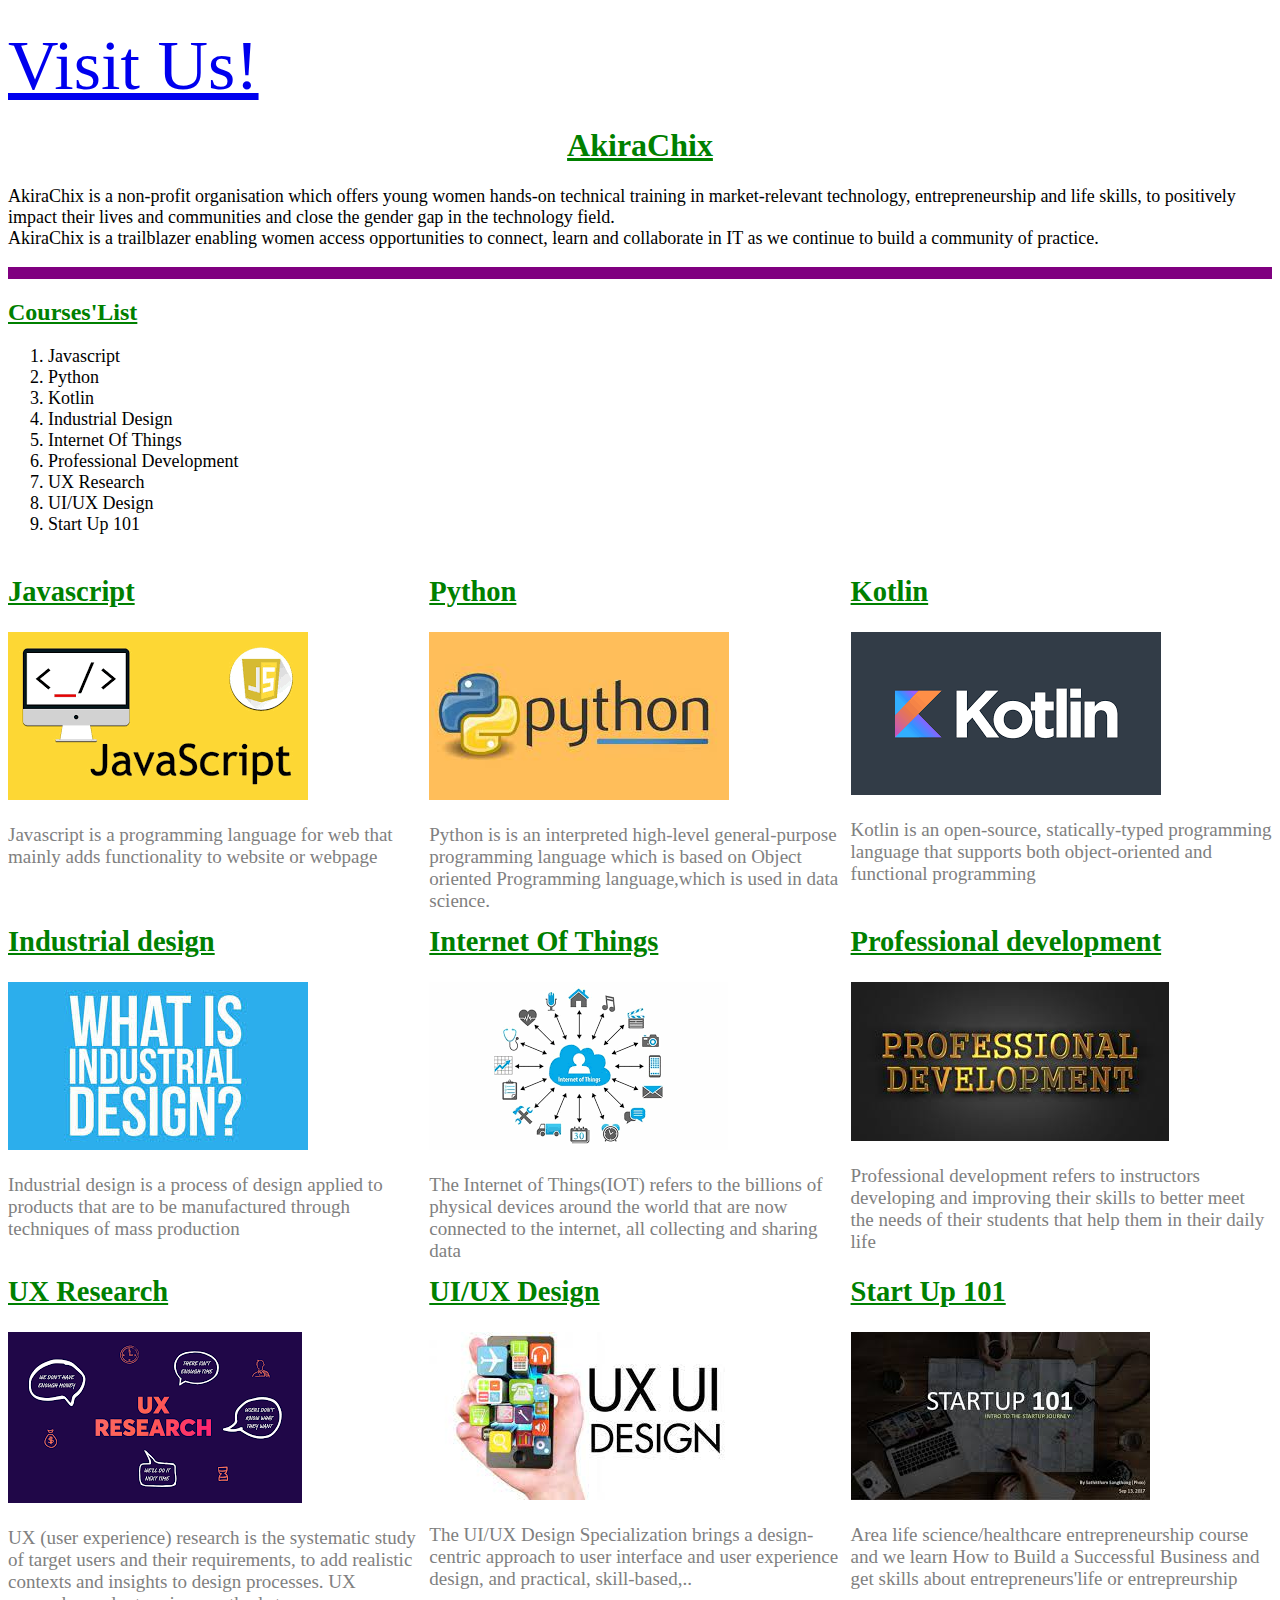
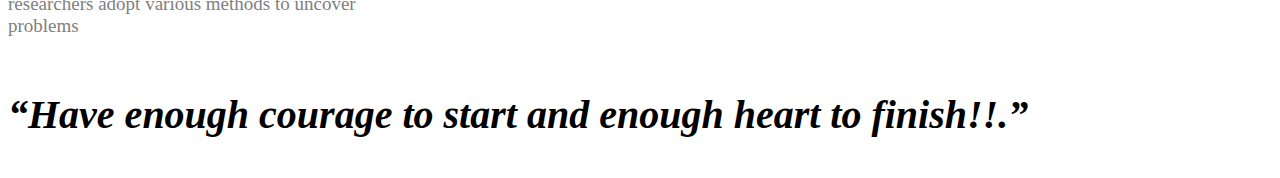
==== index.html @ c57dd0c1 "Rename courses.html to index.html" ====
<!DOCTYPE html>
<html>
    <head>
        <title> AkiraChix's courses Site</title>
        <link rel="stylesheet" href="courses.css">
        <br>
        <a href="https://youtu.be/a7PI14bHJ_U">Visit Us!</a>
    </head>
    <body>
<h1>AkiraChix</h1>
<p id="About">AkiraChix is a non-profit organisation which offers young women hands-on technical training in market-relevant technology, entrepreneurship and life skills, to positively impact their lives and communities and close the gender gap in the technology field.<br>AkiraChix is a trailblazer enabling women access opportunities to connect, learn and collaborate in IT as we continue to build a community of practice.</p>
<hr class="line">
<h2>Courses'List</h2>
<ol>
    <!--List of All Courses-->
    <li>Javascript</li>
    <li>Python</li>
    <li>Kotlin</li>
    <li>Industrial Design</li>
    <li>Internet Of Things</li>
    <li>Professional Development</li>
    <li>UX Research</li>
    <li>UI/UX Design</li>
    <li>Start Up 101</li>
</ol>
    <div class="row">
        <div class="column">
            <h2>Javascript</h2>
    <img src="Images/js.png">
    <p>Javascript is a programming language for web that mainly adds functionality to website or webpage</p>
</div>
<div class="column">
    <h2>Python</h2>
    <img src="Images/py.jpeg">
    <p>Python is is an interpreted high-level general-purpose programming language which is based on Object oriented Programming language,which is used in data science.</p>
        </div>
    <div class="column">
        <h2>Kotlin</h2>
    <img src="Images/kot.png">
    <p>Kotlin is an open-source, statically-typed programming language that supports 
        both object-oriented and functional programming</p>
    </div>
     </div> 
    <div class="row">
    <div class="column">
        <h2>Industrial design</h2>
    <img src="Images/ID.jpeg">
    <p>Industrial design is a process of design applied to products that are to be manufactured through techniques of mass production</p>
</div>
    <div class="column">
        <h2>Internet Of Things</h2>
    <img src="Images/IOT.png">
        <p>The Internet of Things(IOT) refers to the billions of physical devices around the world that are now connected to the internet, all collecting and sharing data</h3>
    </div>
        <div class="column">
            <h2>Professional development</h2>
    <img src="Images/pd3.jpeg">
    <p>Professional development refers to instructors developing and improving their skills 
        to better meet the needs of their students that help them in their daily life</p><br>
    </div>
    </div>
    <div class="row">
        <div class="column">
            <h2>UX Research</h2>
    <img src="Images/UX.png">
        <p>UX (user experience) research is the systematic study of target users and their requirements, to add realistic contexts and insights to design processes. UX researchers adopt various methods to uncover problems</p>
    </div>
    <div class="column">
        <h2>UI/UX Design</h2>
<img src="Images/UI.jpeg">
    <p>The UI/UX Design Specialization brings a design-centric approach to user interface and user experience design, and  practical, skill-based,..</p>
</p>
</div>
    <div class="column">
        <h2>Start Up 101</h2>
    <img src="Images/Strat.jpeg">
        <p>Area life science/healthcare entrepreneurship course and we learn  How to Build a Successful Business and get skills about  entrepreneurs'life or entrepreurship </p>
    </div>
    </div> 
    <br>
    
<div>
<P>
<h3><Q>Have enough courage to start and enough heart to finish!!.</Q></h3>
   </P>
   </div>
</body>
</html>
---- courses.css ----
* {
    box-sizing: border-box;
  }
#About{
    font-style: unset;
    font-size: 18px;
    border-bottom: purple;


}
ol{
    font-size: 18px;
}
h1,h2{
    color: green;
}
h2{
    text-decoration: underline;

}


.column {
  float: left;
  width: 33.33%;
  height: 300px; 
}

.row:after {
  content: "";
  display: table;
  clear: both;
  font-size: 21px;
}

.Quote{
    padding-top: 50px;
    color:black;
    font-style: italic;

}

.row{
    color:grey;
    font-size: 19px;
    padding-bottom: 50px;
}
h3{
    color: black;
    font-style: italic;
    padding-top: 30px;
    font-size: 40px;
}
hr.line{
    border:6px solid purple;
}
h1{
    text-align: center;
    text-decoration-line: overline;
    text-decoration-line: underline;
}
a{
    font-size: 70px;
}
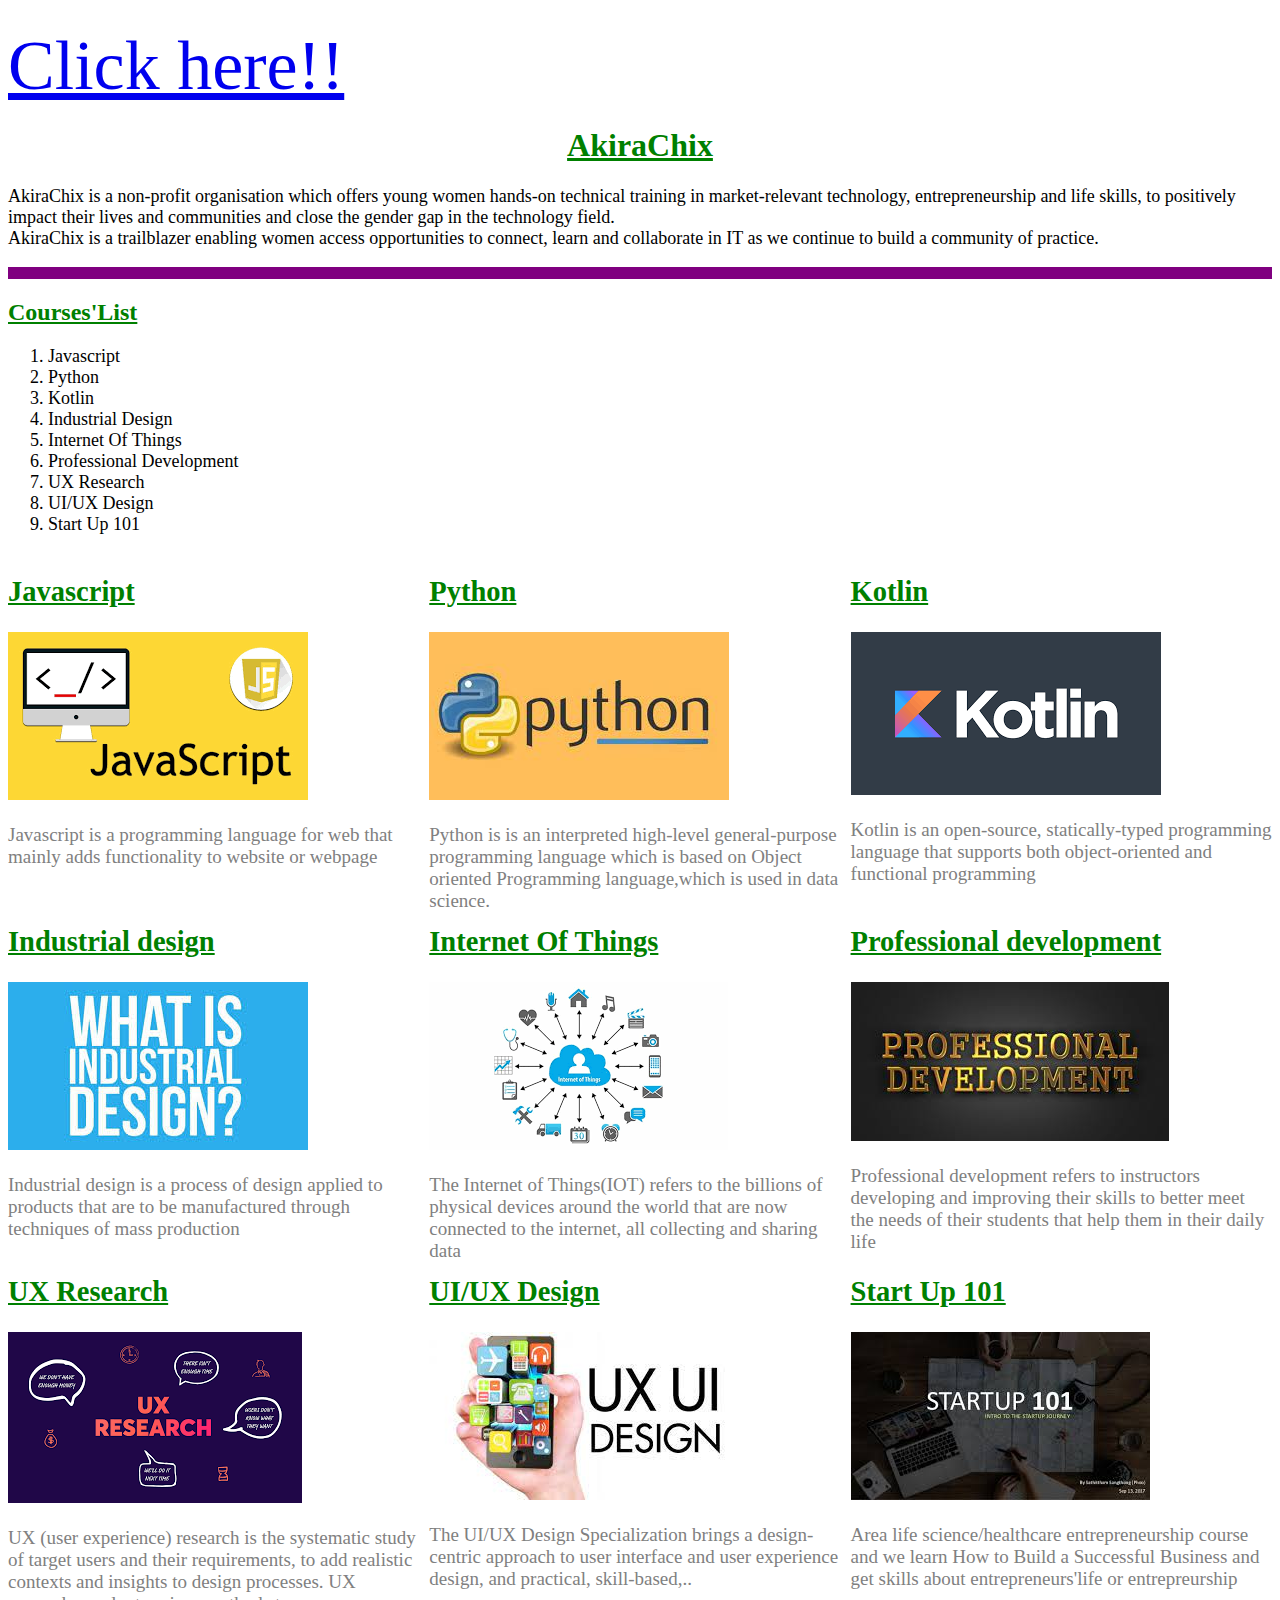
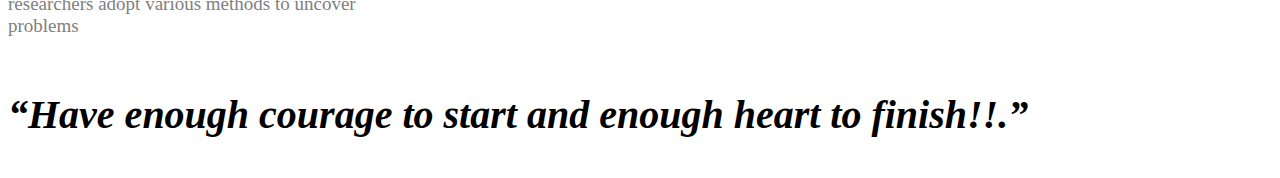
==== commit fabb823e: "Update index.html" ====
--- a/index.html
+++ b/index.html
@@ -2,9 +2,9 @@
 <html>
     <head>
         <title> AkiraChix's courses Site</title>
-        <link rel="stylesheet" href="courses.css">
+        <link rel="stylesheet" href="index.css">
         <br>
-        <a href="https://youtu.be/a7PI14bHJ_U">Visit Us!</a>
+        <a href="https://youtu.be/a7PI14bHJ_U">Click here!!</a>
     </head>
     <body>
 <h1>AkiraChix</h1>
--- a/index.css
+++ b/index.css
@@ -0,0 +1,64 @@
+* {
+    box-sizing: border-box;
+  }
+#About{
+    font-style: unset;
+    font-size: 18px;
+    border-bottom: purple;
+
+
+}
+ol{
+    font-size: 18px;
+}
+h1,h2{
+    color: green;
+}
+h2{
+    text-decoration: underline;
+
+}
+
+
+.column {
+  float: left;
+  width: 33.33%;
+  height: 300px; 
+}
+
+.row:after {
+  content: "";
+  display: table;
+  clear: both;
+  font-size: 21px;
+}
+
+.Quote{
+    padding-top: 50px;
+    color:black;
+    font-style: italic;
+
+}
+
+.row{
+    color:grey;
+    font-size: 19px;
+    padding-bottom: 50px;
+}
+h3{
+    color: black;
+    font-style: italic;
+    padding-top: 30px;
+    font-size: 40px;
+}
+hr.line{
+    border:6px solid purple;
+}
+h1{
+    text-align: center;
+    text-decoration-line: overline;
+    text-decoration-line: underline;
+}
+a{
+    font-size: 70px;
+}
